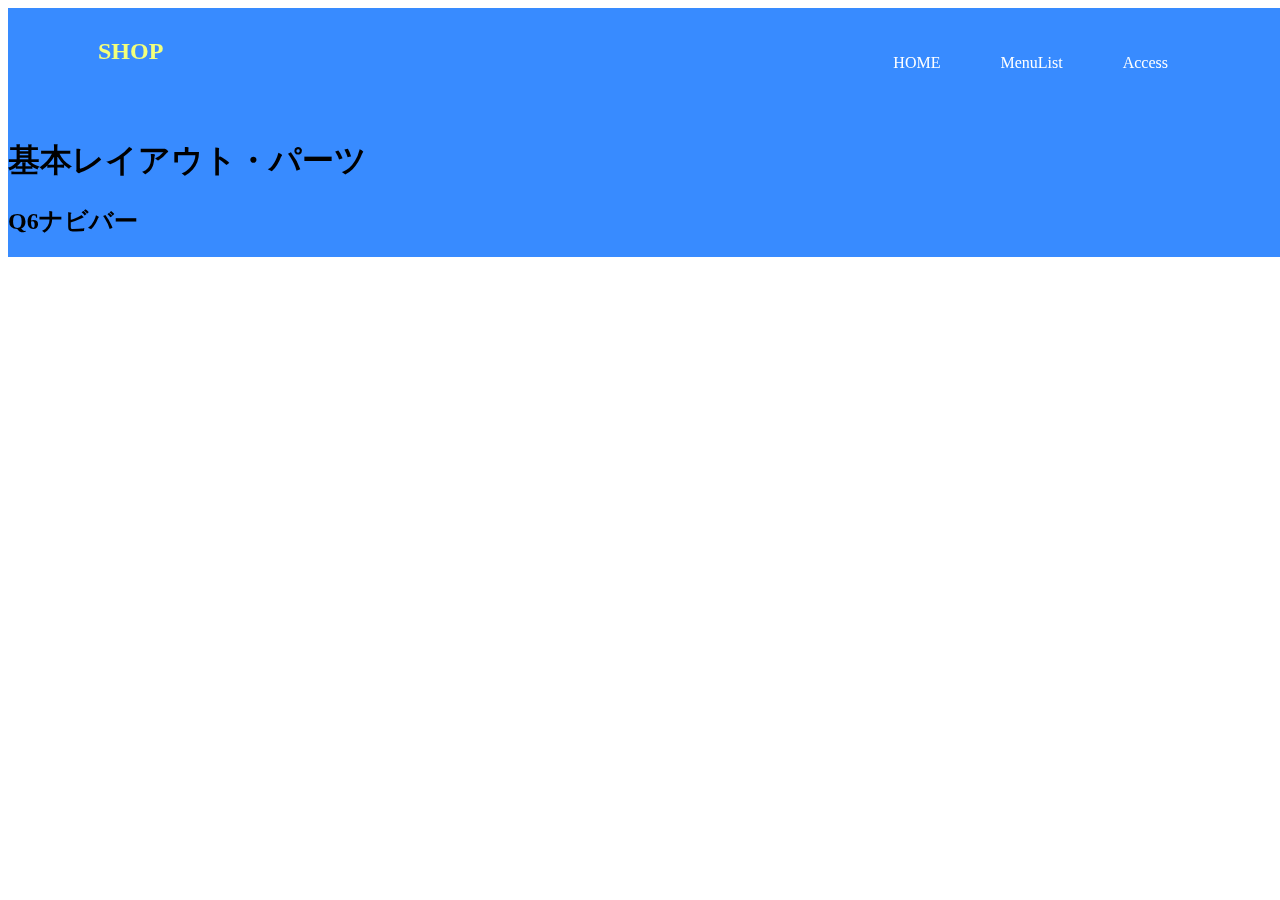
==== q6/q6/index.html @ 8f974a1c "課題提出" ====
<!DOCTYPE html>
<html lang="ja">

<head>
  <meta charset="UTF-8">
  <meta name="viewport" content="width=device-width, initial-scale=1.0">
  <link rel="stylesheet" href="./css/reset.css">
  <link rel="stylesheet" href="./css/base.css">
  <link rel="stylesheet" href="./css/style.css">
  <title>LayoutParts-Q3</title>
</head>

<body>
  <!-- Q6回答はここから -->
  <div class="header">
    <div class="inner d--flex">
      <div class="logo">
        <a href="#">SHOP</a>
      </div>
      <div class="menu">
        <nav>
          <ul class="nav d--flex">
            <li>
              <a href="#">HOME</a>
            </li>
            <li>
              <a href="#">MenuList</a>
            </li>
            <li>
              <a href="#">Access</a>
            </li>
          </ul>
        </nav>
      </div>
    </div>
  <!-- Q6回答はここまで -->
  <main>
    <div class="wrapper">
      <h1 class="title">基本レイアウト・パーツ</h1>
      <h2 class="sub--title">Q6ナビバー</h2>
    </div>
  </main>
</body>

</html>
---- q6/q6/css/style.css ----
@charset "UTF-8";

a {
  text-decoration: none;
}

.header {
  width: 100%;
  background: #388bff;
  position: fixed;
}

.inner {
  width: 1100px;
  margin: 0 auto;
}

.logo {
  margin-top: 30px;
  font-size: 24px;
  font-weight: bold;
}

.logo a {
  color: #f2ff7b;
}

.d--flex {
  display: flex;
  justify-content: space-between;
}

.nav li {
  list-style: none;
  padding: 30px;
}

li a {
  color: #fff;
}
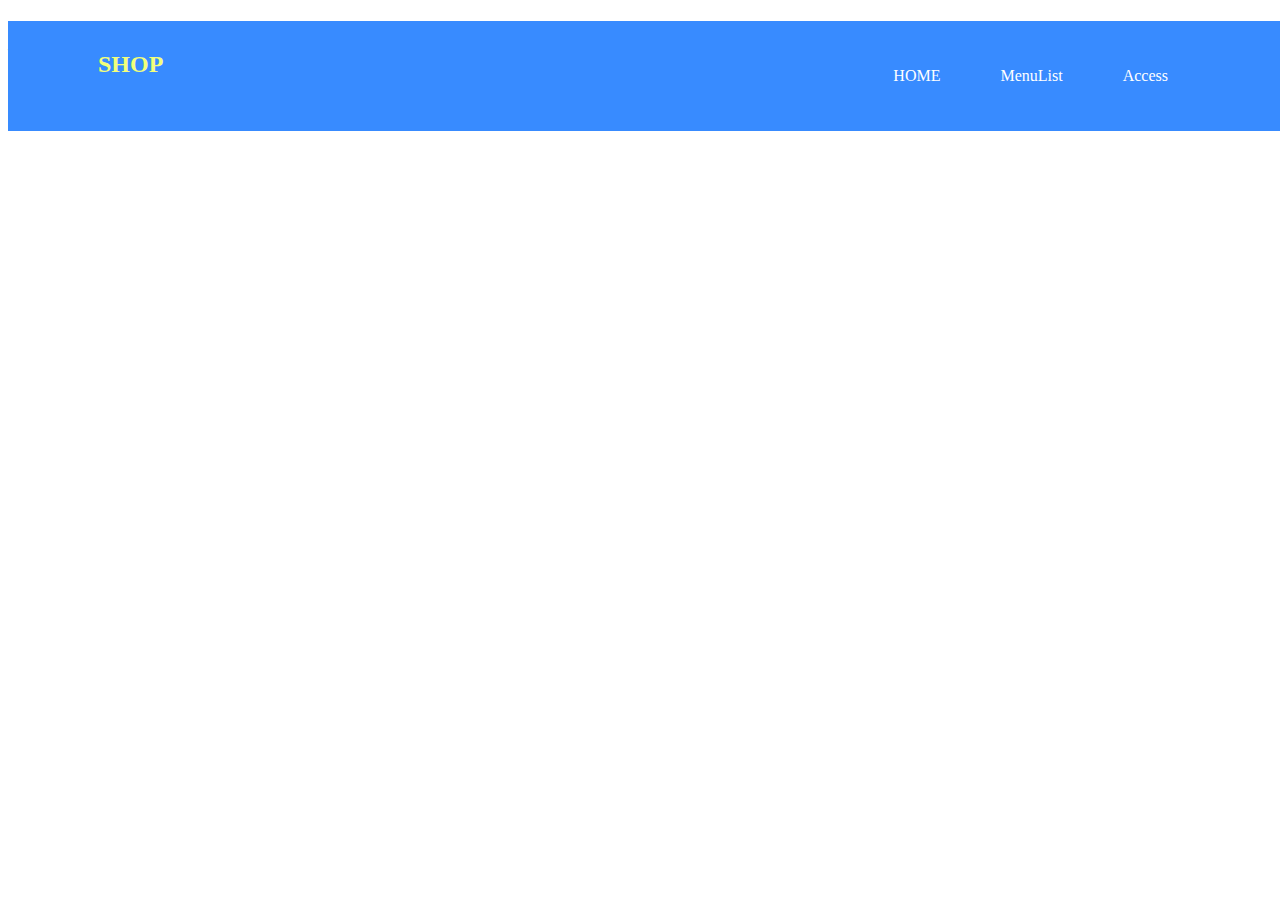
==== commit 614bc9cb: "再提出" ====
--- a/q6/q6/index.html
+++ b/q6/q6/index.html
@@ -12,7 +12,7 @@
 
 <body>
   <!-- Q6回答はここから -->
-  <div class="header">
+  <header class="header">
     <div class="inner d--flex">
       <div class="logo">
         <a href="#">SHOP</a>
@@ -33,6 +33,7 @@
         </nav>
       </div>
     </div>
+  </header>
   <!-- Q6回答はここまで -->
   <main>
     <div class="wrapper">
